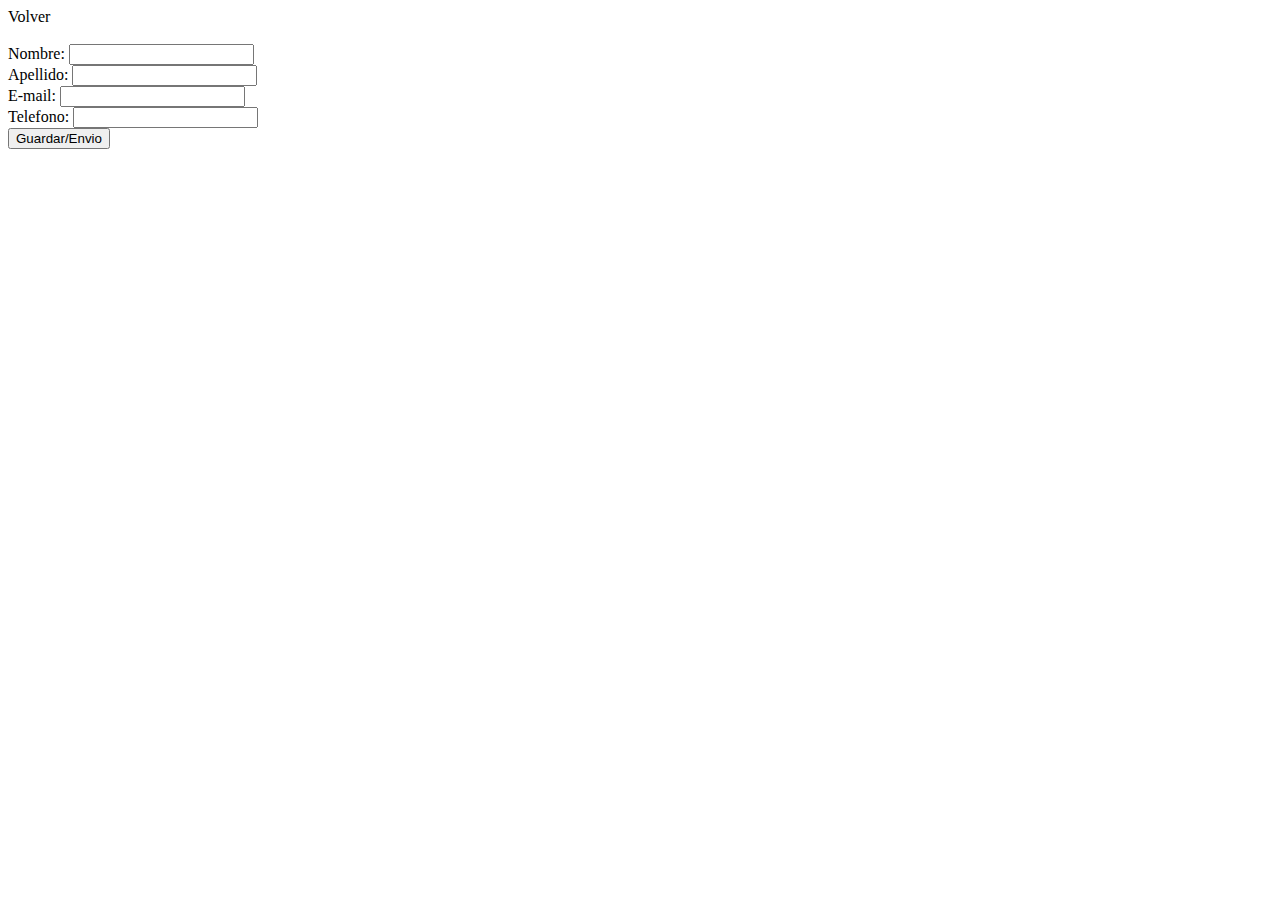
==== com.unab.clase/src/main/resources/templates/agregar.html @ 9d26c3f5 "Nuevos cambios" ====
<!DOCTYPE html>
<html xmlns:th="http://www.thymealft.org">
<head>
<meta charset="ISO-8859-1">
<title>SPRING | GUARDAR</title>
</head>
<body>
<a th:href="@{/}">Volver</a>

<form th:action="@{/guardar}" method="post" th:object="${persona}">

<input type="hidden" name="id_persona" th:field="*{id_persona}">
<br>
<label for="nombre">Nombre:</label>
<input type="text" name="nombre" th:field="*{nombre}">
<br>
<label for="apellido">Apellido:</label>
<input type="text" name="apellido" th:field="*{apellido}">
<br>
<label for="email">E-mail:</label>
<input type="email" name="email" th:field="*{email}">
<br>
<label for="telefono">Telefono:</label>
<input type="tel" name="telefono" th:field="*{telefono}">
<br>
<input type="submit" name="guardar" value="Guardar/Envio">
</form>
</body>
</html>
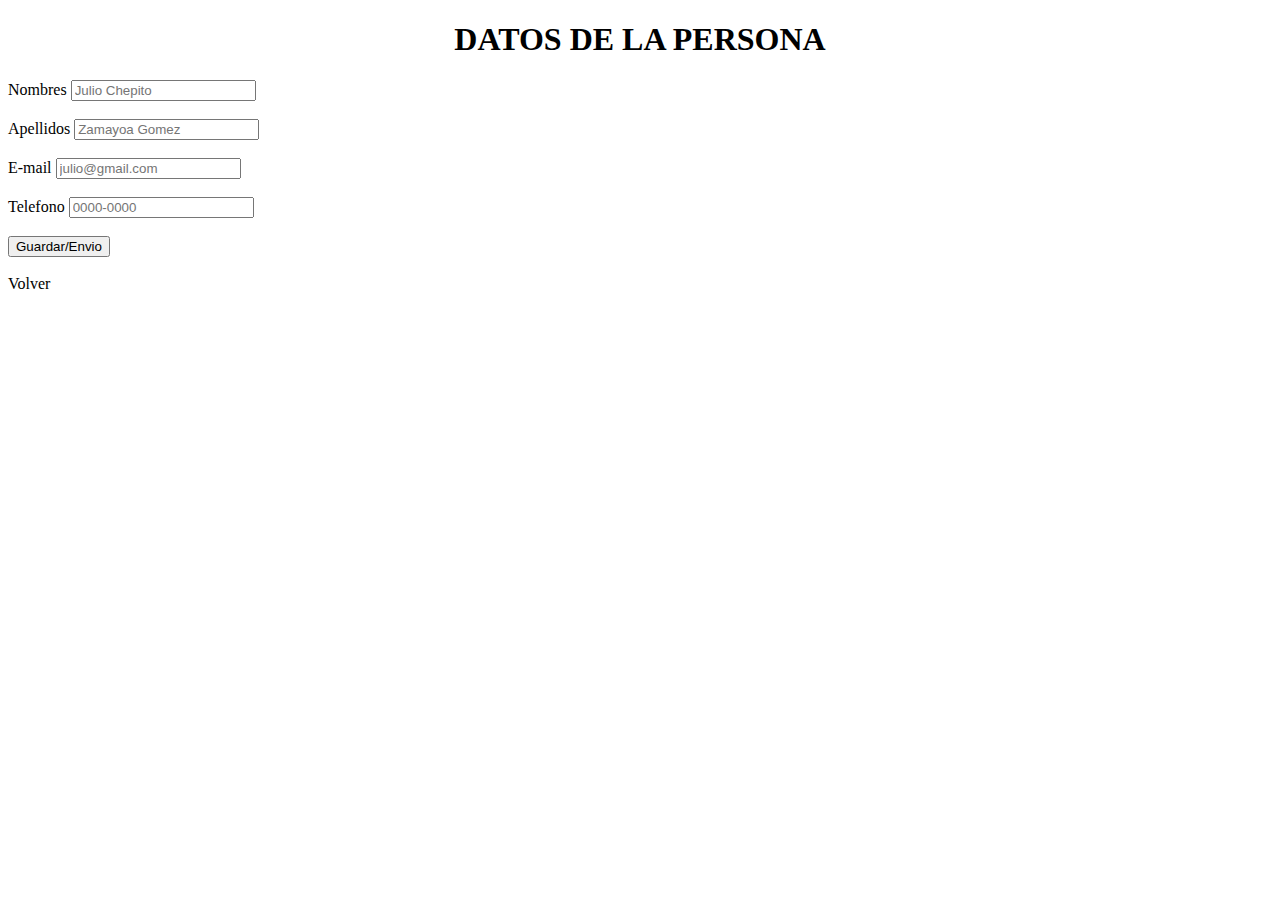
==== commit 31ad52f0: "Actualizacion" ====
--- a/com.unab.clase/src/main/resources/templates/agregar.html
+++ b/com.unab.clase/src/main/resources/templates/agregar.html
@@ -3,27 +3,38 @@
 <head>
 <meta charset="ISO-8859-1">
 <title>SPRING | GUARDAR</title>
+<link rel="stylesheet" href="https://cdn.jsdelivr.net/npm/bootstrap@4.5.3/dist/css/bootstrap.min.css" integrity="sha384-TX8t27EcRE3e/ihU7zmQxVncDAy5uIKz4rEkgIXeMed4M0jlfIDPvg6uqKI2xXr2" crossorigin="anonymous">
 </head>
 <body>
-<a th:href="@{/}">Volver</a>
 
+<h1 align="center">DATOS DE LA PERSONA</h1>
 <form th:action="@{/guardar}" method="post" th:object="${persona}">
 
 <input type="hidden" name="id_persona" th:field="*{id_persona}">
+
+	<div class="form-group">
+	    <label for="nombre">Nombres</label>
+	    <input type="text" class="form-control" name="nombre" placeholder="Julio Chepito" th:field="*{nombre}">
+  	</div>
 <br>
-<label for="nombre">Nombre:</label>
-<input type="text" name="nombre" th:field="*{nombre}">
+	<div class="form-group">
+	    <label for="apellido">Apellidos</label>
+	    <input type="text" class="form-control" name="apellido" placeholder="Zamayoa Gomez" th:field="*{apellido}">
+  	</div>
 <br>
-<label for="apellido">Apellido:</label>
-<input type="text" name="apellido" th:field="*{apellido}">
+<div class="form-group">
+	    <label for="email">E-mail</label>
+	    <input type="email" class="form-control" name="email" placeholder="julio@gmail.com" th:field="*{email}">
+  	</div>
 <br>
-<label for="email">E-mail:</label>
-<input type="email" name="email" th:field="*{email}">
+<div class="form-group">
+	    <label for="telefono">Telefono</label>
+	    <input type="tel" class="form-control" name="telefono" placeholder="0000-0000" th:field="*{telefono}">
+  	</div>
 <br>
-<label for="telefono">Telefono:</label>
-<input type="tel" name="telefono" th:field="*{telefono}">
+<input class="btn btn-primary btn-lg" type="submit" name="guardar" value="Guardar/Envio">
+</form>
 <br>
-<input type="submit" name="guardar" value="Guardar/Envio">
-</form>
+<a class="btn btn-secondary btn-lg btn-block" th:href="@{/}">Volver</a>
 </body>
 </html>